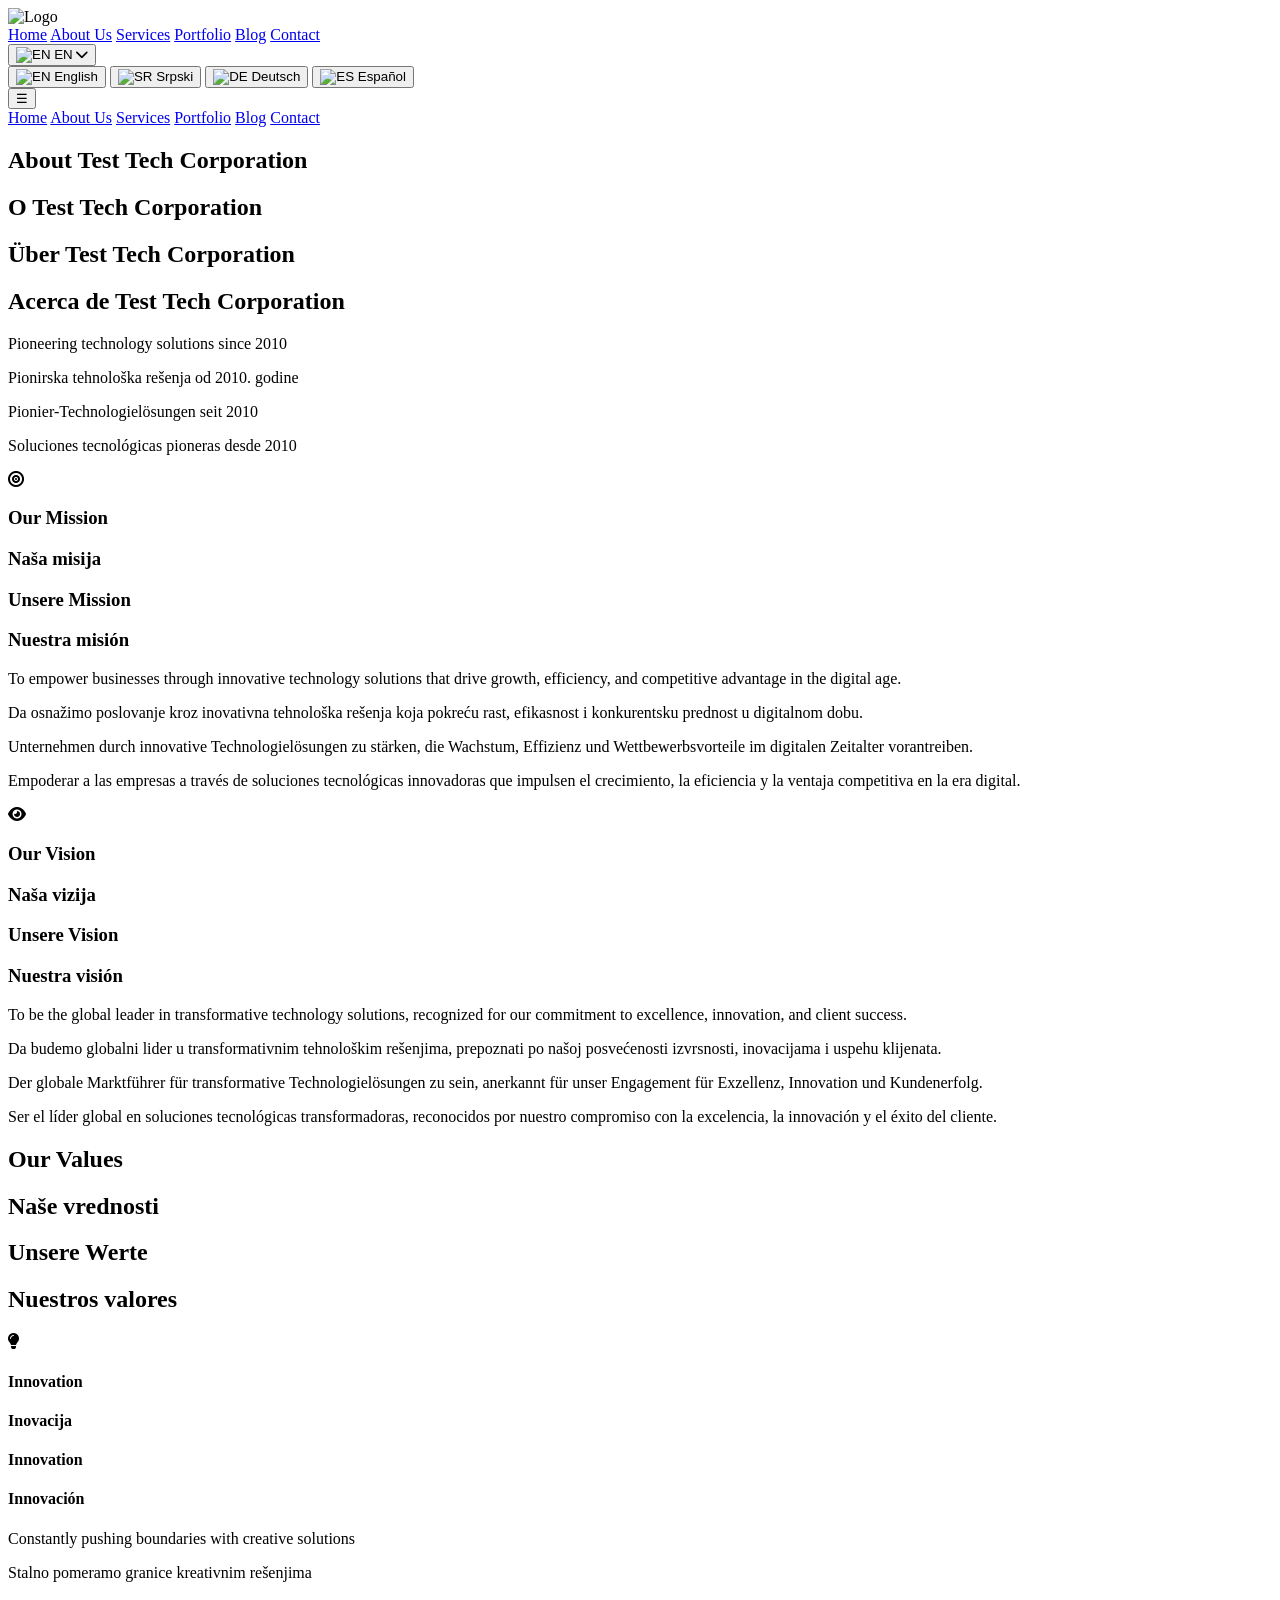
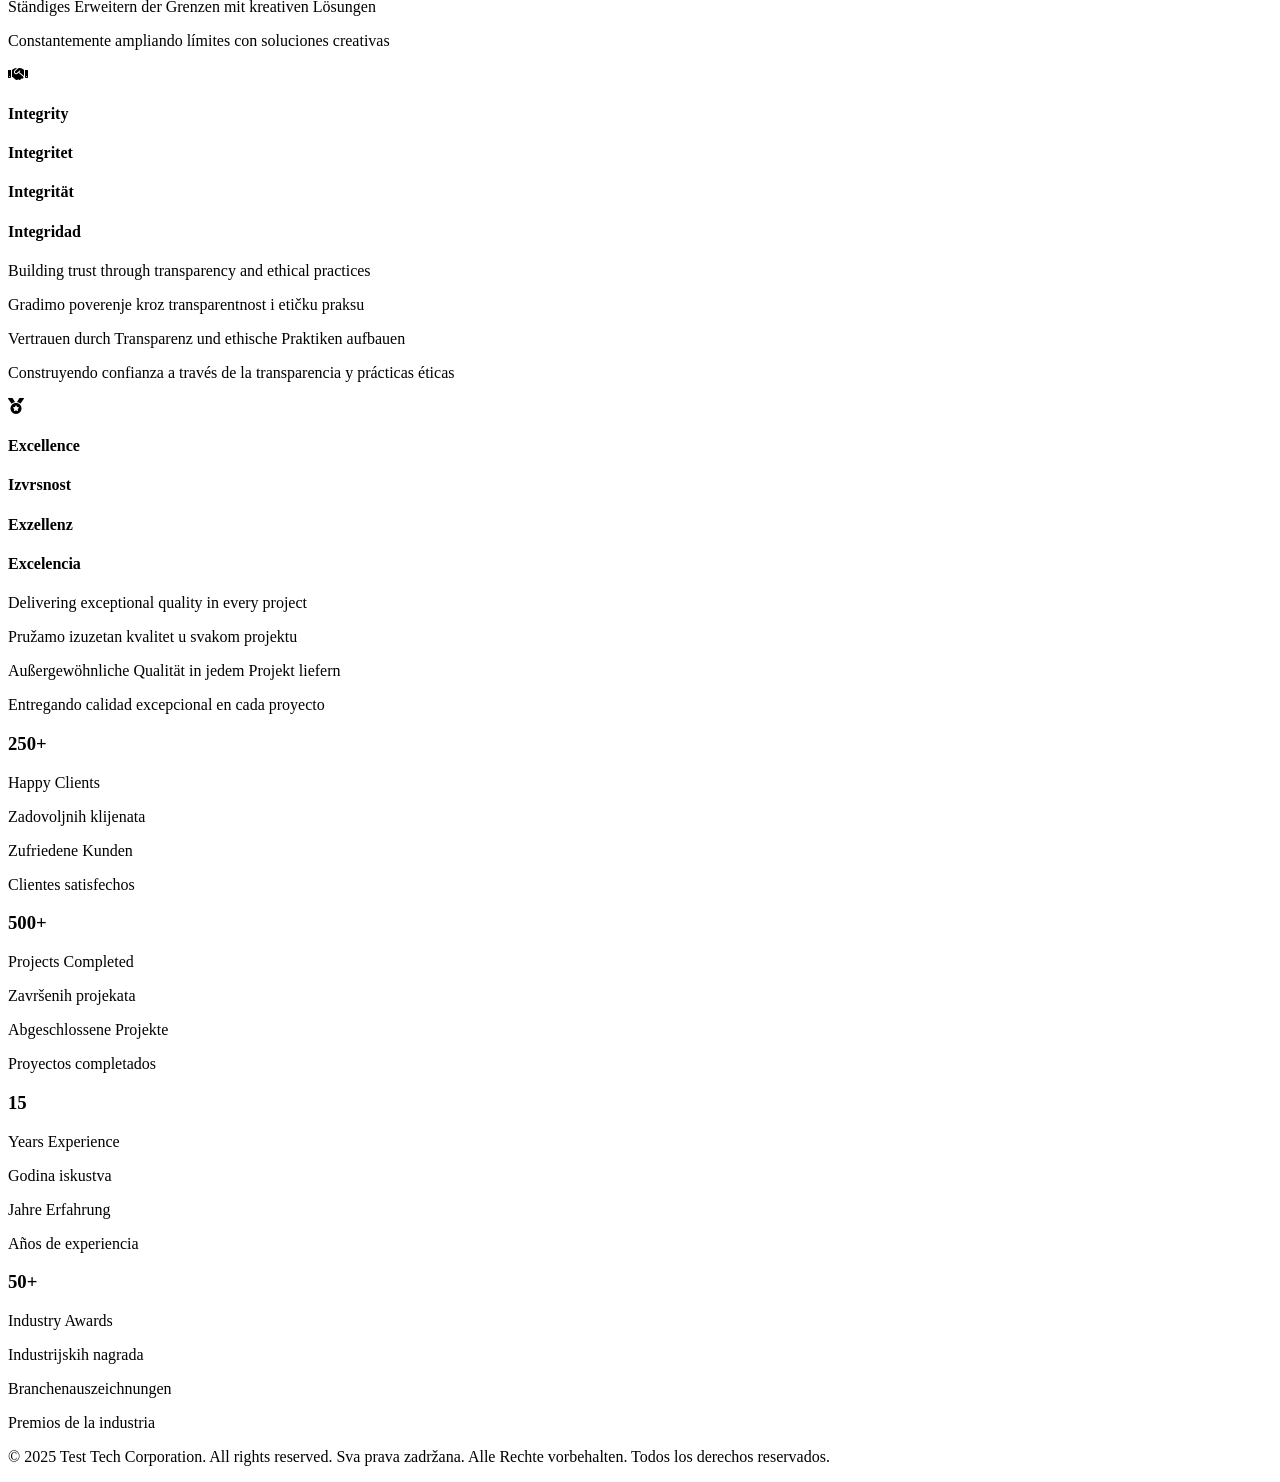
==== about.html @ bde8000c "about.html" ====
<!DOCTYPE html>
<html lang="en">
<head>
  <meta charset="UTF-8" />
  <meta name="viewport" content="width=device-width, initial-scale=1.0" />
  <title>About Us | Test Tech Corporation</title>
  
  <link rel="stylesheet" href="assets/css/style.css" />
  <link rel="stylesheet" href="https://cdnjs.cloudflare.com/ajax/libs/font-awesome/6.0.0-beta3/css/all.min.css">
</head>
<body>

<header class="navbar">
  <div class="container">
    <img src="assets/images/logo.jpg" alt="Logo" class="logo">
    
    <nav id="nav-menu">
      <a href="index.html">Home</a>
      <a href="about.html" class="active">About Us</a>
      <a href="services.html">Services</a>
      <a href="portfolio.html">Portfolio</a>
      <a href="blog.html">Blog</a>
      <a href="contact.html">Contact</a>
    </nav>

    <div class="language-switcher">
      <button class="lang-btn" id="lang-btn">
        <img src="assets/images/flags/en.png" width="22" alt="EN"> EN
        <i class="fas fa-chevron-down"></i>
      </button>
      <div class="lang-dropdown" id="lang-dropdown">
        <button onclick="setLanguage('en')"><img src="assets/images/flags/en.png" width="20" alt="EN"> English</button>
        <button onclick="setLanguage('sr')"><img src="assets/images/flags/rs.png" width="20" alt="SR"> Srpski</button>
        <button onclick="setLanguage('de')"><img src="assets/images/flags/de.png" width="20" alt="DE"> Deutsch</button>
        <button onclick="setLanguage('es')"><img src="assets/images/flags/es.png" width="20" alt="ES"> Español</button>
      </div>
    </div>

    <button id="nav-toggle">☰</button>
  </div>

  <nav id="mobile-nav-menu" class="mobile-nav">
    <a href="index.html">Home</a>
    <a href="about.html" class="active">About Us</a>
    <a href="services.html">Services</a>
    <a href="portfolio.html">Portfolio</a>
    <a href="blog.html">Blog</a>
    <a href="contact.html">Contact</a>
  </nav>
</header>

<section class="hero">
  <div class="hero-video-placeholder"></div>
  <div class="hero-content container">
    <h1 class="lang-content active" data-lang="en">About Test Tech Corporation</h1>
    <h1 class="lang-content" data-lang="sr">O Test Tech Corporation</h1>
    <h1 class="lang-content" data-lang="de">Über Test Tech Corporation</h1>
    <h1 class="lang-content" data-lang="es">Acerca de Test Tech Corporation</h1>
    
    <p class="lang-content active" data-lang="en">Pioneering technology solutions since 2010</p>
    <p class="lang-content" data-lang="sr">Pionirska tehnološka rešenja od 2010. godine</p>
    <p class="lang-content" data-lang="de">Pionier-Technologielösungen seit 2010</p>
    <p class="lang-content" data-lang="es">Soluciones tecnológicas pioneras desde 2010</p>
  </div>
</section>

<section class="about-content container">
  <div class="about-grid">
    <div class="about-card">
      <div class="about-icon">
        <i class="fas fa-bullseye"></i>
      </div>
      <h3 class="lang-content active" data-lang="en">Our Mission</h3>
      <h3 class="lang-content" data-lang="sr">Naša misija</h3>
      <h3 class="lang-content" data-lang="de">Unsere Mission</h3>
      <h3 class="lang-content" data-lang="es">Nuestra misión</h3>
      <p class="lang-content active" data-lang="en">To empower businesses through innovative technology solutions that drive growth, efficiency, and competitive advantage in the digital age.</p>
      <p class="lang-content" data-lang="sr">Da osnažimo poslovanje kroz inovativna tehnološka rešenja koja pokreću rast, efikasnost i konkurentsku prednost u digitalnom dobu.</p>
      <p class="lang-content" data-lang="de">Unternehmen durch innovative Technologielösungen zu stärken, die Wachstum, Effizienz und Wettbewerbsvorteile im digitalen Zeitalter vorantreiben.</p>
      <p class="lang-content" data-lang="es">Empoderar a las empresas a través de soluciones tecnológicas innovadoras que impulsen el crecimiento, la eficiencia y la ventaja competitiva en la era digital.</p>
    </div>
    
    <div class="about-card">
      <div class="about-icon">
        <i class="fas fa-eye"></i>
      </div>
      <h3 class="lang-content active" data-lang="en">Our Vision</h3>
      <h3 class="lang-content" data-lang="sr">Naša vizija</h3>
      <h3 class="lang-content" data-lang="de">Unsere Vision</h3>
      <h3 class="lang-content" data-lang="es">Nuestra visión</h3>
      <p class="lang-content active" data-lang="en">To be the global leader in transformative technology solutions, recognized for our commitment to excellence, innovation, and client success.</p>
      <p class="lang-content" data-lang="sr">Da budemo globalni lider u transformativnim tehnološkim rešenjima, prepoznati po našoj posvećenosti izvrsnosti, inovacijama i uspehu klijenata.</p>
      <p class="lang-content" data-lang="de">Der globale Marktführer für transformative Technologielösungen zu sein, anerkannt für unser Engagement für Exzellenz, Innovation und Kundenerfolg.</p>
      <p class="lang-content" data-lang="es">Ser el líder global en soluciones tecnológicas transformadoras, reconocidos por nuestro compromiso con la excelencia, la innovación y el éxito del cliente.</p>
    </div>
  </div>
  
  <div class="values-section">
    <h2 class="lang-content active" data-lang="en">Our Values</h2>
    <h2 class="lang-content" data-lang="sr">Naše vrednosti</h2>
    <h2 class="lang-content" data-lang="de">Unsere Werte</h2>
    <h2 class="lang-content" data-lang="es">Nuestros valores</h2>
    
    <div class="values-grid">
      <div class="value-card">
        <i class="fas fa-lightbulb"></i>
        <h4 class="lang-content active" data-lang="en">Innovation</h4>
        <h4 class="lang-content" data-lang="sr">Inovacija</h4>
        <h4 class="lang-content" data-lang="de">Innovation</h4>
        <h4 class="lang-content" data-lang="es">Innovación</h4>
        <p class="lang-content active" data-lang="en">Constantly pushing boundaries with creative solutions</p>
        <p class="lang-content" data-lang="sr">Stalno pomeramo granice kreativnim rešenjima</p>
        <p class="lang-content" data-lang="de">Ständiges Erweitern der Grenzen mit kreativen Lösungen</p>
        <p class="lang-content" data-lang="es">Constantemente ampliando límites con soluciones creativas</p>
      </div>
      
      <div class="value-card">
        <i class="fas fa-handshake"></i>
        <h4 class="lang-content active" data-lang="en">Integrity</h4>
        <h4 class="lang-content" data-lang="sr">Integritet</h4>
        <h4 class="lang-content" data-lang="de">Integrität</h4>
        <h4 class="lang-content" data-lang="es">Integridad</h4>
        <p class="lang-content active" data-lang="en">Building trust through transparency and ethical practices</p>
        <p class="lang-content" data-lang="sr">Gradimo poverenje kroz transparentnost i etičku praksu</p>
        <p class="lang-content" data-lang="de">Vertrauen durch Transparenz und ethische Praktiken aufbauen</p>
        <p class="lang-content" data-lang="es">Construyendo confianza a través de la transparencia y prácticas éticas</p>
      </div>
      
      <div class="value-card">
        <i class="fas fa-medal"></i>
        <h4 class="lang-content active" data-lang="en">Excellence</h4>
        <h4 class="lang-content" data-lang="sr">Izvrsnost</h4>
        <h4 class="lang-content" data-lang="de">Exzellenz</h4>
        <h4 class="lang-content" data-lang="es">Excelencia</h4>
        <p class="lang-content active" data-lang="en">Delivering exceptional quality in every project</p>
        <p class="lang-content" data-lang="sr">Pružamo izuzetan kvalitet u svakom projektu</p>
        <p class="lang-content" data-lang="de">Außergewöhnliche Qualität in jedem Projekt liefern</p>
        <p class="lang-content" data-lang="es">Entregando calidad excepcional en cada proyecto</p>
      </div>
    </div>
  </div>
  
  <div class="stats-section">
    <div class="stats-grid">
      <div class="stat-item">
        <h3>250+</h3>
        <p class="lang-content active" data-lang="en">Happy Clients</p>
        <p class="lang-content" data-lang="sr">Zadovoljnih klijenata</p>
        <p class="lang-content" data-lang="de">Zufriedene Kunden</p>
        <p class="lang-content" data-lang="es">Clientes satisfechos</p>
      </div>
      
      <div class="stat-item">
        <h3>500+</h3>
        <p class="lang-content active" data-lang="en">Projects Completed</p>
        <p class="lang-content" data-lang="sr">Završenih projekata</p>
        <p class="lang-content" data-lang="de">Abgeschlossene Projekte</p>
        <p class="lang-content" data-lang="es">Proyectos completados</p>
      </div>
      
      <div class="stat-item">
        <h3>15</h3>
        <p class="lang-content active" data-lang="en">Years Experience</p>
        <p class="lang-content" data-lang="sr">Godina iskustva</p>
        <p class="lang-content" data-lang="de">Jahre Erfahrung</p>
        <p class="lang-content" data-lang="es">Años de experiencia</p>
      </div>
      
      <div class="stat-item">
        <h3>50+</h3>
        <p class="lang-content active" data-lang="en">Industry Awards</p>
        <p class="lang-content" data-lang="sr">Industrijskih nagrada</p>
        <p class="lang-content" data-lang="de">Branchenauszeichnungen</p>
        <p class="lang-content" data-lang="es">Premios de la industria</p>
      </div>
    </div>
  </div>
</section>

<footer>
  <div class="container">
    <p>© 2025 Test Tech Corporation. 
      <span class="lang-content active" data-lang="en">All rights reserved.</span>
      <span class="lang-content" data-lang="sr">Sva prava zadržana.</span>
      <span class="lang-content" data-lang="de">Alle Rechte vorbehalten.</span>
      <span class="lang-content" data-lang="es">Todos los derechos reservados.</span>
    </p>
  </div>
</footer>

<script src="assets/js/script.js"></script>
</body>
</html>
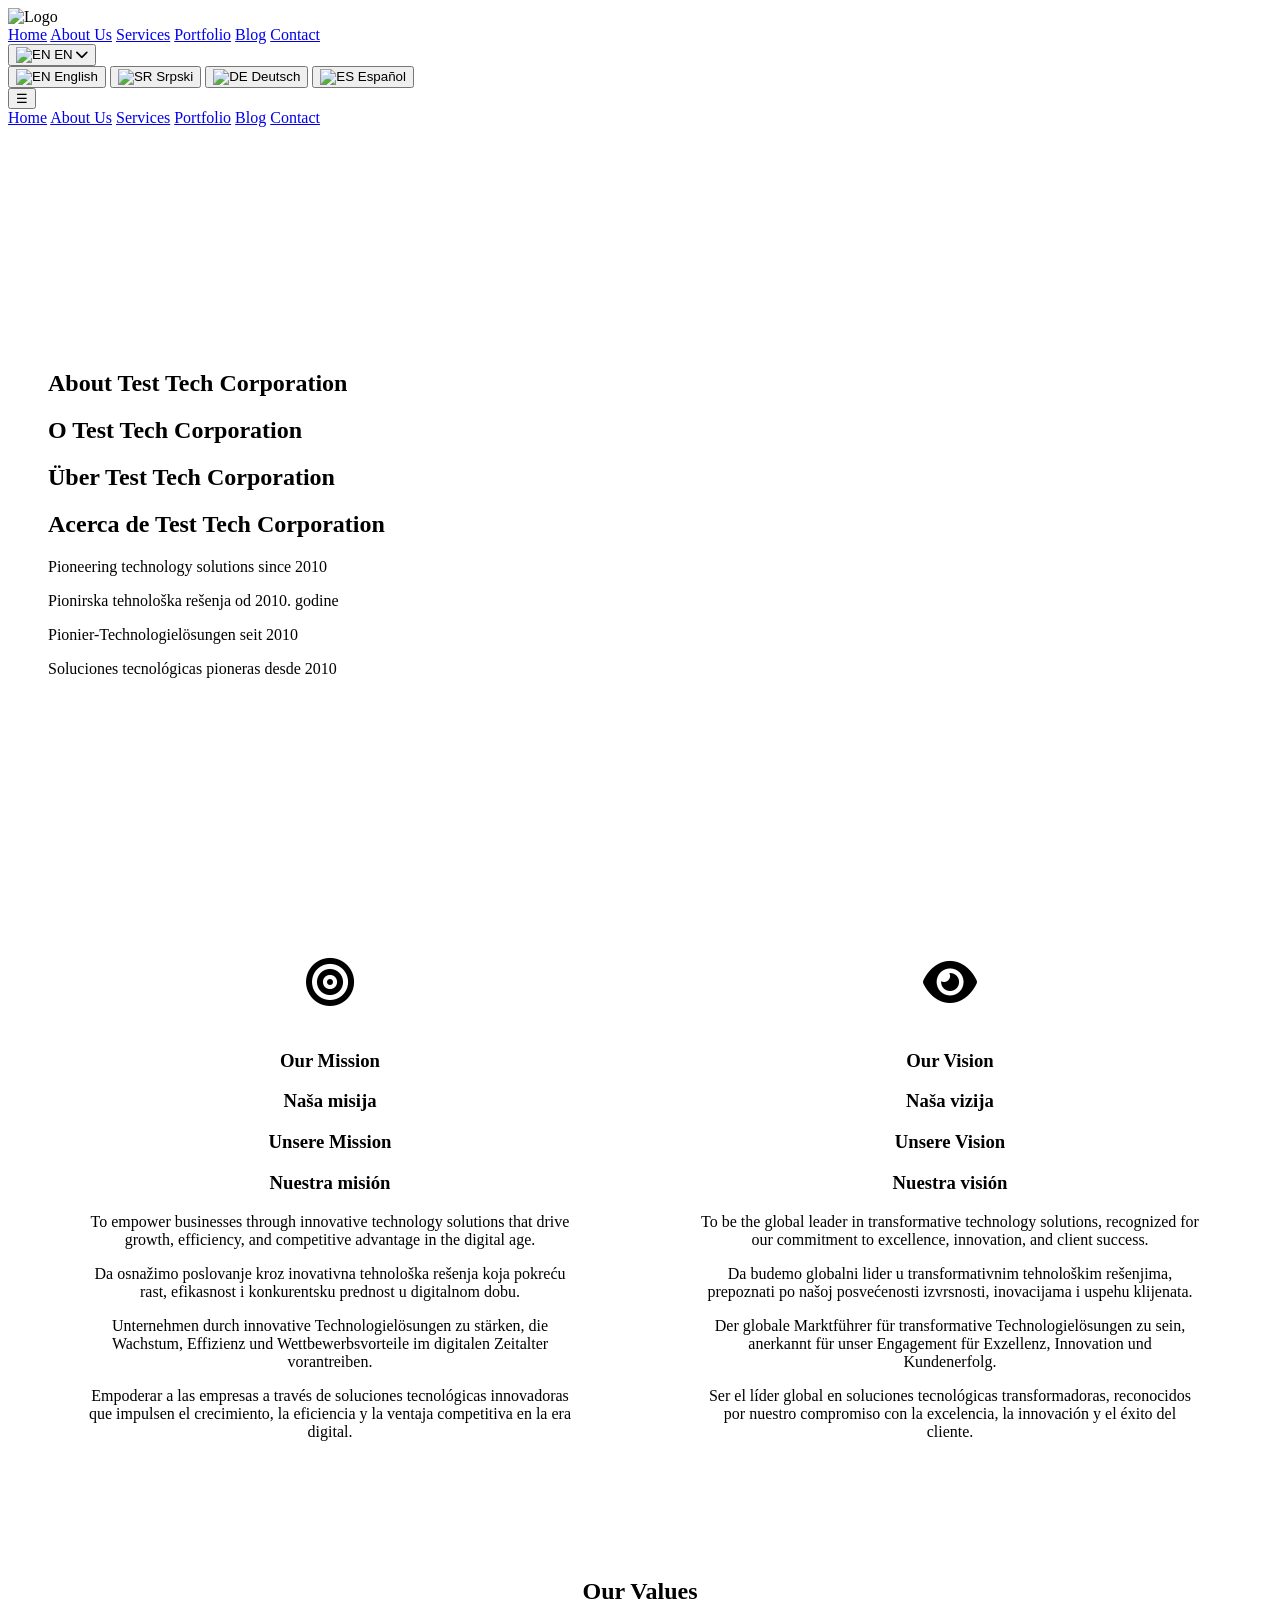
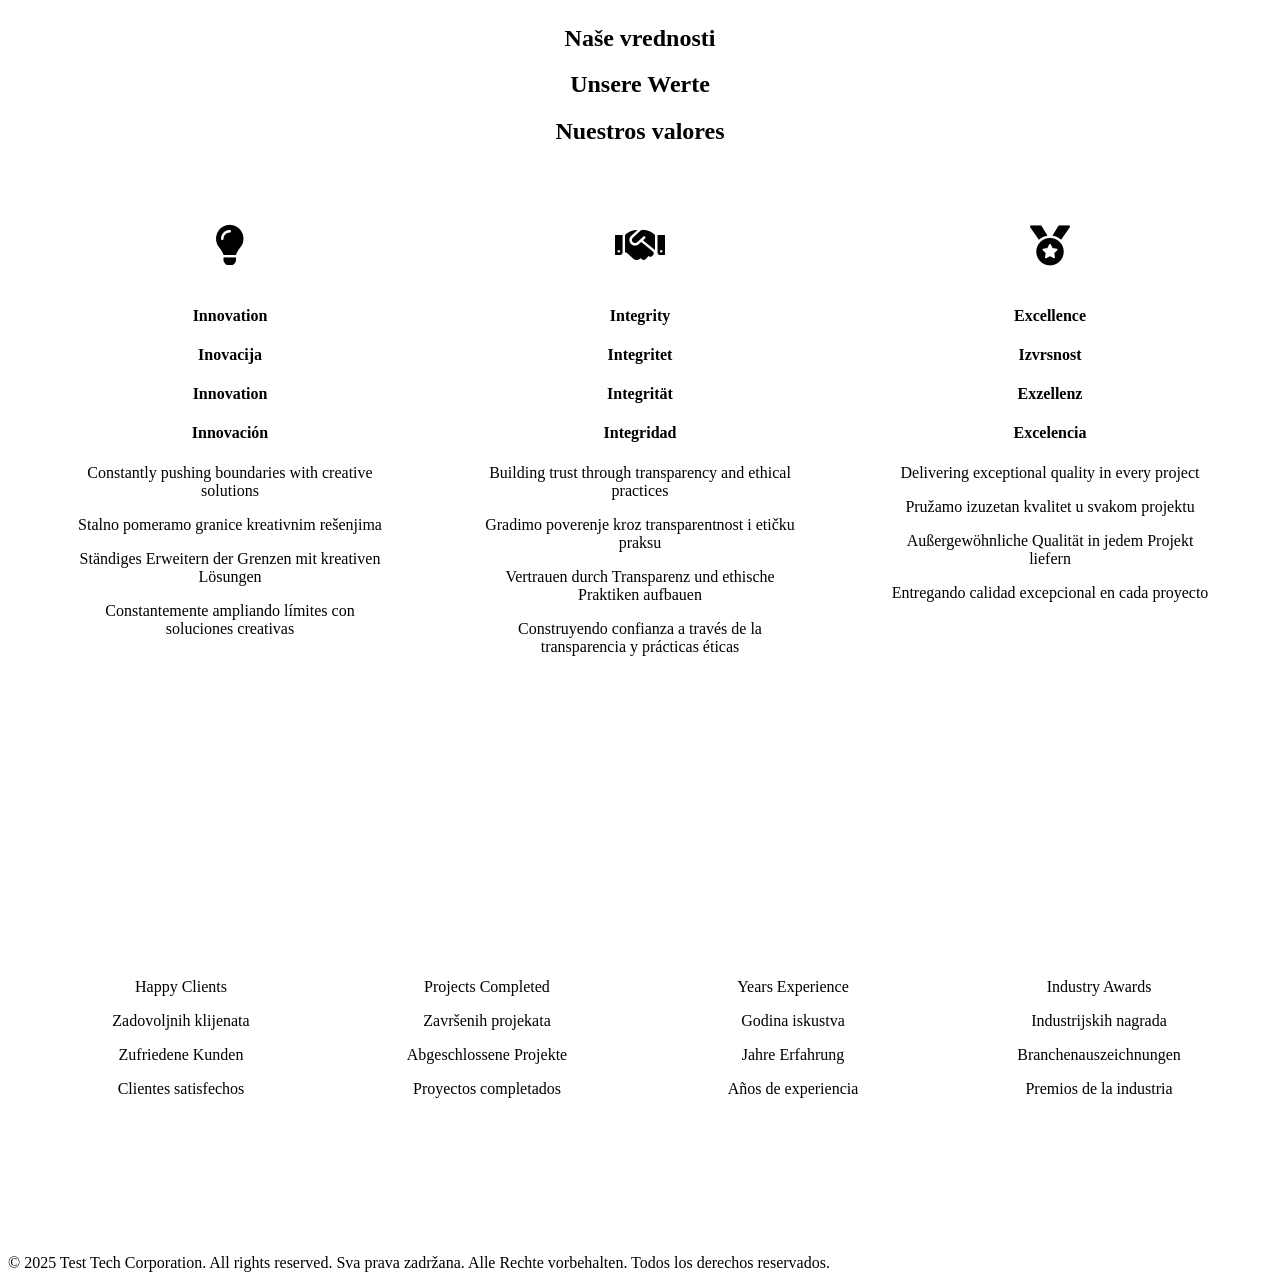
==== commit 4140165d: "about.html" ====
--- a/about.html
+++ b/about.html
@@ -5,16 +5,207 @@
   <meta name="viewport" content="width=device-width, initial-scale=1.0" />
   <title>About Us | Test Tech Corporation</title>
   
+  <!-- Style -->
   <link rel="stylesheet" href="assets/css/style.css" />
+  
+  <!-- Font Awesome -->
   <link rel="stylesheet" href="https://cdnjs.cloudflare.com/ajax/libs/font-awesome/6.0.0-beta3/css/all.min.css">
+  
+  <style>
+    /* Dodatni stilovi za About stranicu */
+    .about-hero {
+      position: relative;
+      min-height: 70vh;
+      display: flex;
+      align-items: center;
+      overflow: hidden;
+      margin-top: 80px;
+    }
+    
+    .about-hero-bg {
+      position: absolute;
+      top: 0;
+      left: 0;
+      width: 100%;
+      height: 100%;
+      background: linear-gradient(135deg, var(--darker-bg), #1e1b4b);
+      opacity: 0.8;
+    }
+    
+    .about-hero-content {
+      position: relative;
+      z-index: 2;
+      max-width: 800px;
+      padding: 40px;
+    }
+    
+    .mission-vision {
+      display: grid;
+      grid-template-columns: repeat(auto-fit, minmax(300px, 1fr));
+      gap: 40px;
+      margin: 80px auto;
+      max-width: 1200px;
+      padding: 0 20px;
+    }
+    
+    .mission-card, .vision-card {
+      background: var(--card-bg);
+      border-radius: 20px;
+      padding: 40px;
+      text-align: center;
+      transition: var(--transition);
+      border: 1px solid transparent;
+    }
+    
+    .mission-card:hover, .vision-card:hover {
+      transform: translateY(-10px);
+      border-color: var(--primary-color);
+      box-shadow: var(--shadow);
+    }
+    
+    .mission-card i, .vision-card i {
+      font-size: 3rem;
+      color: var(--primary-color);
+      margin-bottom: 25px;
+    }
+    
+    .values-section {
+      text-align: center;
+      margin: 80px auto;
+      max-width: 1200px;
+      padding: 0 20px;
+    }
+    
+    .values-grid {
+      display: grid;
+      grid-template-columns: repeat(auto-fit, minmax(280px, 1fr));
+      gap: 30px;
+      margin-top: 50px;
+    }
+    
+    .value-card {
+      background: var(--card-bg);
+      border-radius: 15px;
+      padding: 30px;
+      transition: var(--transition);
+    }
+    
+    .value-card:hover {
+      transform: translateY(-5px);
+      box-shadow: var(--shadow);
+    }
+    
+    .value-card i {
+      font-size: 2.5rem;
+      color: var(--primary-color);
+      margin-bottom: 20px;
+    }
+    
+    .stats-section {
+      background: var(--dark-bg);
+      border-radius: 20px;
+      margin: 80px 20px;
+      padding: 60px 20px;
+    }
+    
+    .stats-grid {
+      display: grid;
+      grid-template-columns: repeat(auto-fit, minmax(200px, 1fr));
+      gap: 40px;
+      text-align: center;
+      max-width: 1200px;
+      margin: 0 auto;
+    }
+    
+    .stat-item h3 {
+      font-size: 3.5rem;
+      background: linear-gradient(90deg, var(--primary-color), var(--secondary-color));
+      -webkit-background-clip: text;
+      -webkit-text-fill-color: transparent;
+      margin-bottom: 10px;
+    }
+    
+    @media (max-width: 768px) {
+      .about-hero {
+        min-height: 60vh;
+      }
+      
+      .about-hero-content {
+        padding: 20px;
+        text-align: center;
+      }
+      
+      .mission-vision {
+        grid-template-columns: 1fr;
+        gap: 30px;
+      }
+      
+      .stats-grid {
+        grid-template-columns: repeat(2, 1fr);
+      }
+    }
+    
+    @media (max-width: 480px) {
+      .stats-grid {
+        grid-template-columns: 1fr;
+      }
+      
+      .mission-card, .vision-card {
+        padding: 25px;
+      }
+    }
+  </style>
 </head>
 <body>
 
-<header class="navbar">
+<header>
   <div class="container">
-    <img src="assets/images/logo.jpg" alt="Logo" class="logo">
-    
-    <nav id="nav-menu">
+    <div class="navbar">
+      <img src="assets/images/logo.jpg" alt="Logo" class="logo">
+      
+      <!-- Desktop Navigation -->
+      <nav id="nav-menu">
+        <a href="index.html">Home</a>
+        <a href="about.html" class="active">About Us</a>
+        <a href="services.html">Services</a>
+        <a href="portfolio.html">Portfolio</a>
+        <a href="blog.html">Blog</a>
+        <a href="contact.html">Contact</a>
+      </nav>
+
+      <!-- Language Selector dropdown -->
+      <div class="language-switcher">
+        <button class="lang-btn" id="lang-btn">
+          <img src="assets/images/flags/en.png" width="20" alt="EN">
+          <span>EN</span>
+          <i class="fas fa-chevron-down"></i>
+        </button>
+        <div class="lang-dropdown" id="lang-dropdown">
+          <button onclick="setLanguage('en')">
+            <img src="assets/images/flags/en.png" width="20" alt="EN">
+            <span>English</span>
+          </button>
+          <button onclick="setLanguage('sr')">
+            <img src="assets/images/flags/rs.png" width="20" alt="SR">
+            <span>Srpski</span>
+          </button>
+          <button onclick="setLanguage('de')">
+            <img src="assets/images/flags/de.png" width="20" alt="DE">
+            <span>Deutsch</span>
+          </button>
+          <button onclick="setLanguage('es')">
+            <img src="assets/images/flags/es.png" width="20" alt="ES">
+            <span>Español</span>
+          </button>
+        </div>
+      </div>
+
+      <!-- Mobile menu toggle -->
+      <button id="nav-toggle">☰</button>
+    </div>
+
+    <!-- Mobile Navigation -->
+    <nav id="mobile-nav-menu" class="mobile-nav">
       <a href="index.html">Home</a>
       <a href="about.html" class="active">About Us</a>
       <a href="services.html">Services</a>
@@ -22,36 +213,12 @@
       <a href="blog.html">Blog</a>
       <a href="contact.html">Contact</a>
     </nav>
-
-    <div class="language-switcher">
-      <button class="lang-btn" id="lang-btn">
-        <img src="assets/images/flags/en.png" width="22" alt="EN"> EN
-        <i class="fas fa-chevron-down"></i>
-      </button>
-      <div class="lang-dropdown" id="lang-dropdown">
-        <button onclick="setLanguage('en')"><img src="assets/images/flags/en.png" width="20" alt="EN"> English</button>
-        <button onclick="setLanguage('sr')"><img src="assets/images/flags/rs.png" width="20" alt="SR"> Srpski</button>
-        <button onclick="setLanguage('de')"><img src="assets/images/flags/de.png" width="20" alt="DE"> Deutsch</button>
-        <button onclick="setLanguage('es')"><img src="assets/images/flags/es.png" width="20" alt="ES"> Español</button>
-      </div>
-    </div>
-
-    <button id="nav-toggle">☰</button>
-  </div>
-
-  <nav id="mobile-nav-menu" class="mobile-nav">
-    <a href="index.html">Home</a>
-    <a href="about.html" class="active">About Us</a>
-    <a href="services.html">Services</a>
-    <a href="portfolio.html">Portfolio</a>
-    <a href="blog.html">Blog</a>
-    <a href="contact.html">Contact</a>
-  </nav>
+  </div>
 </header>
 
-<section class="hero">
-  <div class="hero-video-placeholder"></div>
-  <div class="hero-content container">
+<section class="about-hero">
+  <div class="about-hero-bg"></div>
+  <div class="about-hero-content container">
     <h1 class="lang-content active" data-lang="en">About Test Tech Corporation</h1>
     <h1 class="lang-content" data-lang="sr">O Test Tech Corporation</h1>
     <h1 class="lang-content" data-lang="de">Über Test Tech Corporation</h1>
@@ -64,127 +231,121 @@
   </div>
 </section>
 
-<section class="about-content container">
-  <div class="about-grid">
-    <div class="about-card">
-      <div class="about-icon">
-        <i class="fas fa-bullseye"></i>
-      </div>
-      <h3 class="lang-content active" data-lang="en">Our Mission</h3>
-      <h3 class="lang-content" data-lang="sr">Naša misija</h3>
-      <h3 class="lang-content" data-lang="de">Unsere Mission</h3>
-      <h3 class="lang-content" data-lang="es">Nuestra misión</h3>
-      <p class="lang-content active" data-lang="en">To empower businesses through innovative technology solutions that drive growth, efficiency, and competitive advantage in the digital age.</p>
-      <p class="lang-content" data-lang="sr">Da osnažimo poslovanje kroz inovativna tehnološka rešenja koja pokreću rast, efikasnost i konkurentsku prednost u digitalnom dobu.</p>
-      <p class="lang-content" data-lang="de">Unternehmen durch innovative Technologielösungen zu stärken, die Wachstum, Effizienz und Wettbewerbsvorteile im digitalen Zeitalter vorantreiben.</p>
-      <p class="lang-content" data-lang="es">Empoderar a las empresas a través de soluciones tecnológicas innovadoras que impulsen el crecimiento, la eficiencia y la ventaja competitiva en la era digital.</p>
-    </div>
-    
-    <div class="about-card">
-      <div class="about-icon">
-        <i class="fas fa-eye"></i>
-      </div>
-      <h3 class="lang-content active" data-lang="en">Our Vision</h3>
-      <h3 class="lang-content" data-lang="sr">Naša vizija</h3>
-      <h3 class="lang-content" data-lang="de">Unsere Vision</h3>
-      <h3 class="lang-content" data-lang="es">Nuestra visión</h3>
-      <p class="lang-content active" data-lang="en">To be the global leader in transformative technology solutions, recognized for our commitment to excellence, innovation, and client success.</p>
-      <p class="lang-content" data-lang="sr">Da budemo globalni lider u transformativnim tehnološkim rešenjima, prepoznati po našoj posvećenosti izvrsnosti, inovacijama i uspehu klijenata.</p>
-      <p class="lang-content" data-lang="de">Der globale Marktführer für transformative Technologielösungen zu sein, anerkannt für unser Engagement für Exzellenz, Innovation und Kundenerfolg.</p>
-      <p class="lang-content" data-lang="es">Ser el líder global en soluciones tecnológicas transformadoras, reconocidos por nuestro compromiso con la excelencia, la innovación y el éxito del cliente.</p>
-    </div>
-  </div>
-  
-  <div class="values-section">
-    <h2 class="lang-content active" data-lang="en">Our Values</h2>
-    <h2 class="lang-content" data-lang="sr">Naše vrednosti</h2>
-    <h2 class="lang-content" data-lang="de">Unsere Werte</h2>
-    <h2 class="lang-content" data-lang="es">Nuestros valores</h2>
-    
-    <div class="values-grid">
-      <div class="value-card">
-        <i class="fas fa-lightbulb"></i>
-        <h4 class="lang-content active" data-lang="en">Innovation</h4>
-        <h4 class="lang-content" data-lang="sr">Inovacija</h4>
-        <h4 class="lang-content" data-lang="de">Innovation</h4>
-        <h4 class="lang-content" data-lang="es">Innovación</h4>
-        <p class="lang-content active" data-lang="en">Constantly pushing boundaries with creative solutions</p>
-        <p class="lang-content" data-lang="sr">Stalno pomeramo granice kreativnim rešenjima</p>
-        <p class="lang-content" data-lang="de">Ständiges Erweitern der Grenzen mit kreativen Lösungen</p>
-        <p class="lang-content" data-lang="es">Constantemente ampliando límites con soluciones creativas</p>
-      </div>
-      
-      <div class="value-card">
-        <i class="fas fa-handshake"></i>
-        <h4 class="lang-content active" data-lang="en">Integrity</h4>
-        <h4 class="lang-content" data-lang="sr">Integritet</h4>
-        <h4 class="lang-content" data-lang="de">Integrität</h4>
-        <h4 class="lang-content" data-lang="es">Integridad</h4>
-        <p class="lang-content active" data-lang="en">Building trust through transparency and ethical practices</p>
-        <p class="lang-content" data-lang="sr">Gradimo poverenje kroz transparentnost i etičku praksu</p>
-        <p class="lang-content" data-lang="de">Vertrauen durch Transparenz und ethische Praktiken aufbauen</p>
-        <p class="lang-content" data-lang="es">Construyendo confianza a través de la transparencia y prácticas éticas</p>
-      </div>
-      
-      <div class="value-card">
-        <i class="fas fa-medal"></i>
-        <h4 class="lang-content active" data-lang="en">Excellence</h4>
-        <h4 class="lang-content" data-lang="sr">Izvrsnost</h4>
-        <h4 class="lang-content" data-lang="de">Exzellenz</h4>
-        <h4 class="lang-content" data-lang="es">Excelencia</h4>
-        <p class="lang-content active" data-lang="en">Delivering exceptional quality in every project</p>
-        <p class="lang-content" data-lang="sr">Pružamo izuzetan kvalitet u svakom projektu</p>
-        <p class="lang-content" data-lang="de">Außergewöhnliche Qualität in jedem Projekt liefern</p>
-        <p class="lang-content" data-lang="es">Entregando calidad excepcional en cada proyecto</p>
-      </div>
-    </div>
-  </div>
-  
-  <div class="stats-section">
-    <div class="stats-grid">
-      <div class="stat-item">
-        <h3>250+</h3>
-        <p class="lang-content active" data-lang="en">Happy Clients</p>
-        <p class="lang-content" data-lang="sr">Zadovoljnih klijenata</p>
-        <p class="lang-content" data-lang="de">Zufriedene Kunden</p>
-        <p class="lang-content" data-lang="es">Clientes satisfechos</p>
-      </div>
-      
-      <div class="stat-item">
-        <h3>500+</h3>
-        <p class="lang-content active" data-lang="en">Projects Completed</p>
-        <p class="lang-content" data-lang="sr">Završenih projekata</p>
-        <p class="lang-content" data-lang="de">Abgeschlossene Projekte</p>
-        <p class="lang-content" data-lang="es">Proyectos completados</p>
-      </div>
-      
-      <div class="stat-item">
-        <h3>15</h3>
-        <p class="lang-content active" data-lang="en">Years Experience</p>
-        <p class="lang-content" data-lang="sr">Godina iskustva</p>
-        <p class="lang-content" data-lang="de">Jahre Erfahrung</p>
-        <p class="lang-content" data-lang="es">Años de experiencia</p>
-      </div>
-      
-      <div class="stat-item">
-        <h3>50+</h3>
-        <p class="lang-content active" data-lang="en">Industry Awards</p>
-        <p class="lang-content" data-lang="sr">Industrijskih nagrada</p>
-        <p class="lang-content" data-lang="de">Branchenauszeichnungen</p>
-        <p class="lang-content" data-lang="es">Premios de la industria</p>
-      </div>
+<div class="mission-vision">
+  <div class="mission-card">
+    <i class="fas fa-bullseye"></i>
+    <h3 class="lang-content active" data-lang="en">Our Mission</h3>
+    <h3 class="lang-content" data-lang="sr">Naša misija</h3>
+    <h3 class="lang-content" data-lang="de">Unsere Mission</h3>
+    <h3 class="lang-content" data-lang="es">Nuestra misión</h3>
+    
+    <p class="lang-content active" data-lang="en">To empower businesses through innovative technology solutions that drive growth, efficiency, and competitive advantage in the digital age.</p>
+    <p class="lang-content" data-lang="sr">Da osnažimo poslovanje kroz inovativna tehnološka rešenja koja pokreću rast, efikasnost i konkurentsku prednost u digitalnom dobu.</p>
+    <p class="lang-content" data-lang="de">Unternehmen durch innovative Technologielösungen zu stärken, die Wachstum, Effizienz und Wettbewerbsvorteile im digitalen Zeitalter vorantreiben.</p>
+    <p class="lang-content" data-lang="es">Empoderar a las empresas a través de soluciones tecnológicas innovadoras que impulsen el crecimiento, la eficiencia y la ventaja competitiva en la era digital.</p>
+  </div>
+  
+  <div class="vision-card">
+    <i class="fas fa-eye"></i>
+    <h3 class="lang-content active" data-lang="en">Our Vision</h3>
+    <h3 class="lang-content" data-lang="sr">Naša vizija</h3>
+    <h3 class="lang-content" data-lang="de">Unsere Vision</h3>
+    <h3 class="lang-content" data-lang="es">Nuestra visión</h3>
+    
+    <p class="lang-content active" data-lang="en">To be the global leader in transformative technology solutions, recognized for our commitment to excellence, innovation, and client success.</p>
+    <p class="lang-content" data-lang="sr">Da budemo globalni lider u transformativnim tehnološkim rešenjima, prepoznati po našoj posvećenosti izvrsnosti, inovacijama i uspehu klijenata.</p>
+    <p class="lang-content" data-lang="de">Der globale Marktführer für transformative Technologielösungen zu sein, anerkannt für unser Engagement für Exzellenz, Innovation und Kundenerfolg.</p>
+    <p class="lang-content" data-lang="es">Ser el líder global en soluciones tecnológicas transformadoras, reconocidos por nuestro compromiso con la excelencia, la innovación y el éxito del cliente.</p>
+  </div>
+</div>
+
+<section class="values-section">
+  <h2 class="lang-content active" data-lang="en">Our Values</h2>
+  <h2 class="lang-content" data-lang="sr">Naše vrednosti</h2>
+  <h2 class="lang-content" data-lang="de">Unsere Werte</h2>
+  <h2 class="lang-content" data-lang="es">Nuestros valores</h2>
+  
+  <div class="values-grid container">
+    <div class="value-card">
+      <i class="fas fa-lightbulb"></i>
+      <h4 class="lang-content active" data-lang="en">Innovation</h4>
+      <h4 class="lang-content" data-lang="sr">Inovacija</h4>
+      <h4 class="lang-content" data-lang="de">Innovation</h4>
+      <h4 class="lang-content" data-lang="es">Innovación</h4>
+      <p class="lang-content active" data-lang="en">Constantly pushing boundaries with creative solutions</p>
+      <p class="lang-content" data-lang="sr">Stalno pomeramo granice kreativnim rešenjima</p>
+      <p class="lang-content" data-lang="de">Ständiges Erweitern der Grenzen mit kreativen Lösungen</p>
+      <p class="lang-content" data-lang="es">Constantemente ampliando límites con soluciones creativas</p>
+    </div>
+    
+    <div class="value-card">
+      <i class="fas fa-handshake"></i>
+      <h4 class="lang-content active" data-lang="en">Integrity</h4>
+      <h4 class="lang-content" data-lang="sr">Integritet</h4>
+      <h4 class="lang-content" data-lang="de">Integrität</h4>
+      <h4 class="lang-content" data-lang="es">Integridad</h4>
+      <p class="lang-content active" data-lang="en">Building trust through transparency and ethical practices</p>
+      <p class="lang-content" data-lang="sr">Gradimo poverenje kroz transparentnost i etičku praksu</p>
+      <p class="lang-content" data-lang="de">Vertrauen durch Transparenz und ethische Praktiken aufbauen</p>
+      <p class="lang-content" data-lang="es">Construyendo confianza a través de la transparencia y prácticas éticas</p>
+    </div>
+    
+    <div class="value-card">
+      <i class="fas fa-medal"></i>
+      <h4 class="lang-content active" data-lang="en">Excellence</h4>
+      <h4 class="lang-content" data-lang="sr">Izvrsnost</h4>
+      <h4 class="lang-content" data-lang="de">Exzellenz</h4>
+      <h4 class="lang-content" data-lang="es">Excelencia</h4>
+      <p class="lang-content active" data-lang="en">Delivering exceptional quality in every project</p>
+      <p class="lang-content" data-lang="sr">Pružamo izuzetan kvalitet u svakom projektu</p>
+      <p class="lang-content" data-lang="de">Außergewöhnliche Qualität in jedem Projekt liefern</p>
+      <p class="lang-content" data-lang="es">Entregando calidad excepcional en cada proyecto</p>
+    </div>
+  </div>
+</section>
+
+<section class="stats-section">
+  <div class="stats-grid">
+    <div class="stat-item">
+      <h3>250+</h3>
+      <p class="lang-content active" data-lang="en">Happy Clients</p>
+      <p class="lang-content" data-lang="sr">Zadovoljnih klijenata</p>
+      <p class="lang-content" data-lang="de">Zufriedene Kunden</p>
+      <p class="lang-content" data-lang="es">Clientes satisfechos</p>
+    </div>
+    
+    <div class="stat-item">
+      <h3>500+</h3>
+      <p class="lang-content active" data-lang="en">Projects Completed</p>
+      <p class="lang-content" data-lang="sr">Završenih projekata</p>
+      <p class="lang-content" data-lang="de">Abgeschlossene Projekte</p>
+      <p class="lang-content" data-lang="es">Proyectos completados</p>
+    </div>
+    
+    <div class="stat-item">
+      <h3>15</h3>
+      <p class="lang-content active" data-lang="en">Years Experience</p>
+      <p class="lang-content" data-lang="sr">Godina iskustva</p>
+      <p class="lang-content" data-lang="de">Jahre Erfahrung</p>
+      <p class="lang-content" data-lang="es">Años de experiencia</p>
+    </div>
+    
+    <div class="stat-item">
+      <h3>50+</h3>
+      <p class="lang-content active" data-lang="en">Industry Awards</p>
+      <p class="lang-content" data-lang="sr">Industrijskih nagrada</p>
+      <p class="lang-content" data-lang="de">Branchenauszeichnungen</p>
+      <p class="lang-content" data-lang="es">Premios de la industria</p>
     </div>
   </div>
 </section>
 
 <footer>
   <div class="container">
-    <p>© 2025 Test Tech Corporation. 
-      <span class="lang-content active" data-lang="en">All rights reserved.</span>
-      <span class="lang-content" data-lang="sr">Sva prava zadržana.</span>
-      <span class="lang-content" data-lang="de">Alle Rechte vorbehalten.</span>
-      <span class="lang-content" data-lang="es">Todos los derechos reservados.</span>
-    </p>
+    <p>© 2025 Test Tech Corporation. <span class="lang-content active" data-lang="en">All rights reserved.</span>
+    <span class="lang-content" data-lang="sr">Sva prava zadržana.</span>
+    <span class="lang-content" data-lang="de">Alle Rechte vorbehalten.</span>
+    <span class="lang-content" data-lang="es">Todos los derechos reservados.</span></p>
   </div>
 </footer>
 
--- a/assets/css/style.css
+++ b/assets/css/style.css
@@ -0,0 +1,111 @@
+// Language switching functionality
+let currentLanguage = 'en';
+
+function setLanguage(lang) {
+  currentLanguage = lang;
+  
+  // Update all language-specific content
+  document.querySelectorAll('.lang-content').forEach(el => {
+    el.classList.remove('active');
+    if (el.getAttribute('data-lang') === lang) {
+      el.classList.add('active');
+    }
+  });
+  
+  // Update language button
+  const langBtn = document.getElementById('lang-btn');
+  const langImg = langBtn.querySelector('img');
+  const flagPath = 'assets/images/flags/';
+  
+  // Update button text and flag based on language
+  const languages = {
+    'en': { flag: 'en.png', text: 'EN' },
+    'sr': { flag: 'rs.png', text: 'SR' },
+    'de': { flag: 'de.png', text: 'DE' },
+    'es': { flag: 'es.png', text: 'ES' }
+  };
+  
+  langImg.src = flagPath + languages[lang].flag;
+  langImg.nextSibling.textContent = ' ' + languages[lang].text;
+  
+  // Close dropdown
+  document.getElementById('lang-dropdown').classList.remove('show');
+  
+  // Save language preference to localStorage
+  localStorage.setItem('preferredLanguage', lang);
+  
+  // Update page title based on language
+  const titles = {
+    'en': document.title,
+    'sr': document.title.replace('|', '| Inovativna tehnološka rešenja'),
+    'de': document.title.replace('|', '| Innovative Technologielösungen'),
+    'es': document.title.replace('|', '| Soluciones tecnológicas innovadoras')
+  };
+  
+  if (titles[lang]) {
+    document.title = titles[lang];
+  }
+}
+
+// Language dropdown toggle
+document.getElementById('lang-btn').addEventListener('click', function(e) {
+  e.stopPropagation();
+  document.getElementById('lang-dropdown').classList.toggle('show');
+});
+
+// Close dropdown when clicking outside
+document.addEventListener('click', function() {
+  document.getElementById('lang-dropdown').classList.remove('show');
+});
+
+// Mobile menu toggle
+document.getElementById('nav-toggle').addEventListener('click', function() {
+  const mobileMenu = document.getElementById('mobile-nav-menu');
+  mobileMenu.style.display = mobileMenu.style.display === 'flex' ? 'none' : 'flex';
+});
+
+// Header scroll effect
+window.addEventListener('scroll', function() {
+  const header = document.querySelector('header');
+  if (window.scrollY > 50) {
+    header.classList.add('scrolled');
+  } else {
+    header.classList.remove('scrolled');
+  }
+});
+
+// Load preferred language from localStorage
+document.addEventListener('DOMContentLoaded', function() {
+  const savedLanguage = localStorage.getItem('preferredLanguage') || 'en';
+  setLanguage(savedLanguage);
+  
+  // Initialize mobile menu as hidden
+  document.getElementById('mobile-nav-menu').style.display = 'none';
+  
+  // Smooth scrolling for anchor links
+  document.querySelectorAll('a[href^="#"]').forEach(anchor => {
+    anchor.addEventListener('click', function(e) {
+      const href = this.getAttribute('href');
+      if (href === '#' || href.startsWith('#')) {
+        e.preventDefault();
+        const targetId = href;
+        if (targetId === '#') return;
+        
+        const targetElement = document.querySelector(targetId);
+        if (targetElement) {
+          window.scrollTo({
+            top: targetElement.offsetTop - 80,
+            behavior: 'smooth'
+          });
+        }
+      }
+    });
+  });
+  
+  // Close mobile menu when clicking a link
+  document.querySelectorAll('#mobile-nav-menu a').forEach(link => {
+    link.addEventListener('click', function() {
+      document.getElementById('mobile-nav-menu').style.display = 'none';
+    });
+  });
+});
